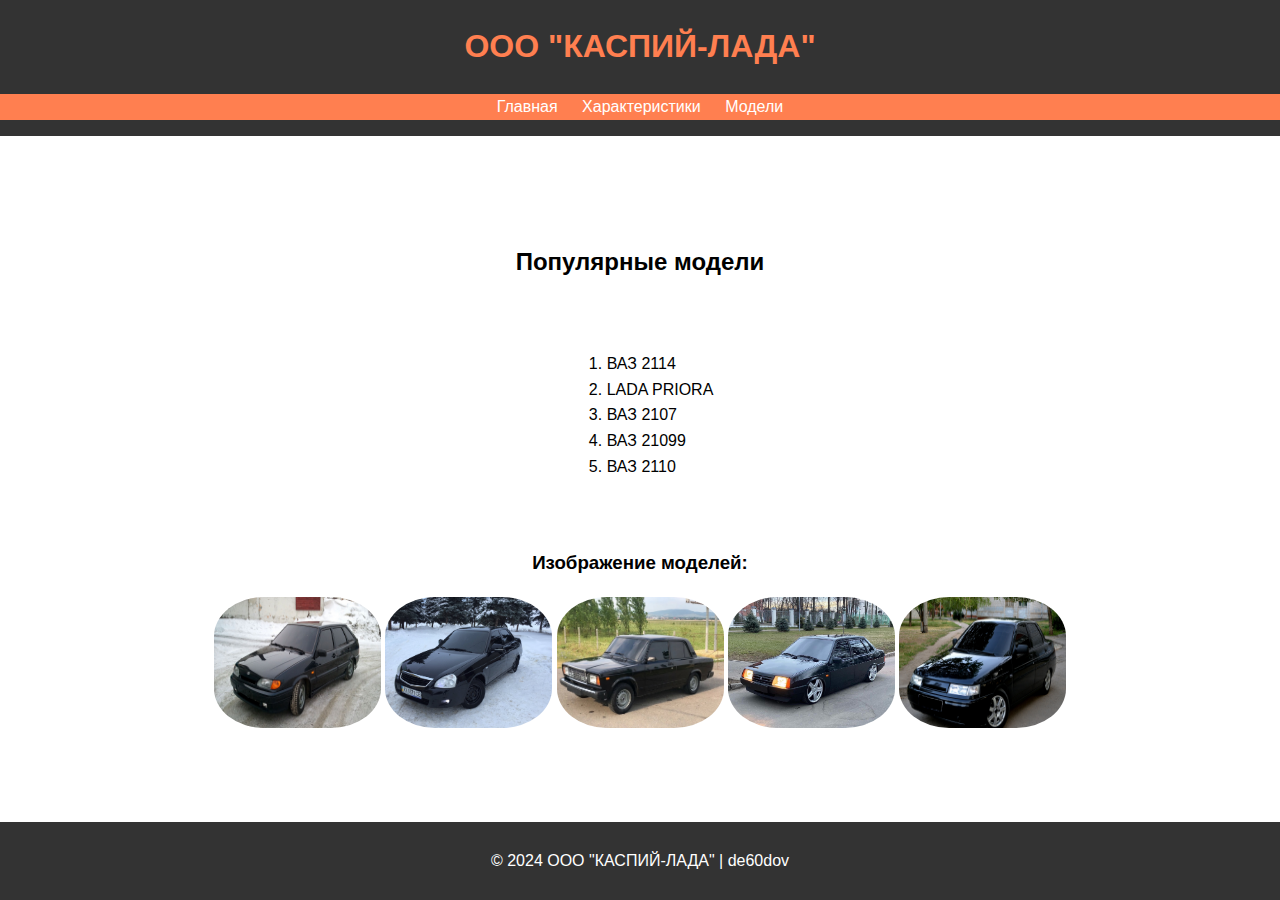
==== models.html @ c9fa6615 "Add files via upload" ====
<!DOCTYPE html>
<html lang="ru">
<head>
    <meta charset="UTF-8">
    <meta name="viewport" content="width=device-width, initial-scale=1.0">
    <meta name="description" content="КАСПИЙ-ЛАДА">
    <title>ООО "КАСПИЙ-ЛАДА"</title>
    <link rel="stylesheet" href="css/style.css">
</head>
<body>
    <div class="wrapper">
        <header>
            <h1>ООО "КАСПИЙ-ЛАДА"</h1>
            <nav>
                <ul>
                    <li><a href="index.html">Главная</a></li>
                    <li><a href="harak.html">Характеристики</a></li>
                    <li><a href="models.html">Модели</a></li>
                </ul>
            </nav>
        </header>
        
        <main style="height: 100vh;
        display: flex;
        flex-direction: column;
        align-items: center;
        justify-content: space-around;">
            <h2>Популярные модели</h2>
            <ol>
                <li>ВАЗ 2114</li>
                <li>LADA PRIORA</li>
                <li>ВАЗ 2107</li>
                <li>ВАЗ 21099</li>
                <li>ВАЗ 2110</li>
            </ol>

        <div>
            <h3 style="text-align: center;">Изображение моделей:</h3>
            <img src="images/2114.jpg" alt="Aghanim's Shard">
            <img src="images/priora.jpg" alt="Magic Wand">
            <img src="images/2107.jpg" alt="Aghanim's Scepter">
            <img src="images/21099.jpg" alt="Power Treads">
            <img src="images/2110.jpg" alt="Blink Dagger">
        </div>

        </main>

        <footer>
            <p>&copy; 2024 ООО "КАСПИЙ-ЛАДА" | de60dov</p>
        </footer>
    </div>
</body>
</html>
---- css/style.css ----
body {
    font-family: Arial, sans-serif;
    line-height: 1.6;
    margin: 0;
    padding: 0;
}

.wrapper {
    display: flex;
    height: 100vh;
    flex-direction: column;
    justify-content: space-between;
}

header {
    background: #333;
    color:#FF7F50;
    text-align: center;
}

nav ul {
    background: #FF7F50;
    list-style: none;
    padding: 0;
}

nav ul li {
    display: inline;
    margin: 0 10px;
}

nav ul li a {
    color: #fff;
    text-decoration: none;
}

main {
    padding: 70px;
}

footer {
    text-align: center;
    padding: 10px 0;
    background: #333;
    color: #fff;
    position: relative;
    bottom: 0;
    width: 100%;
}

img { 
    width: 167px;
    height: 131px;
    border-radius: 30% 30%;
}
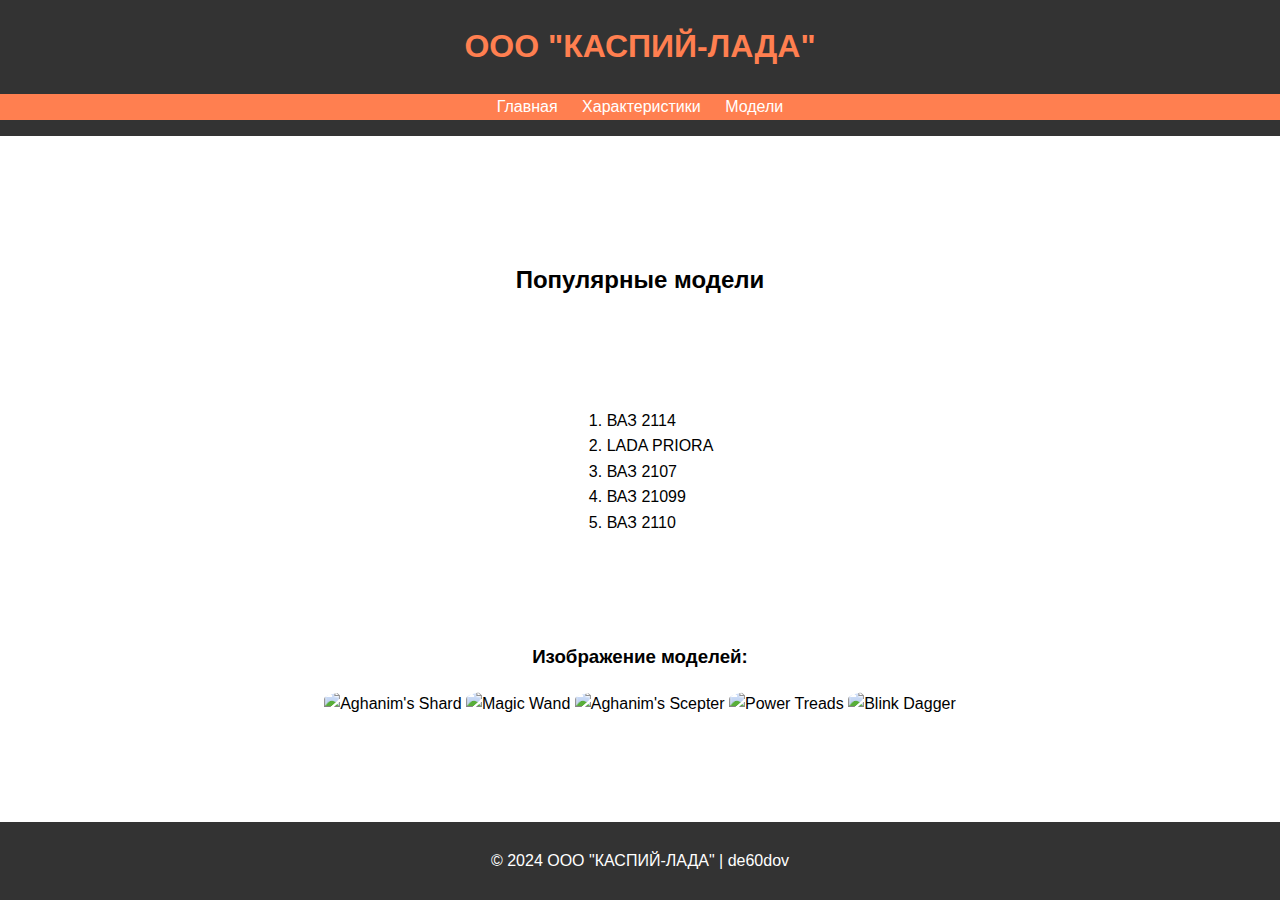
==== commit 72f6a889: "models.html" ====
--- a/models.html
+++ b/models.html
@@ -36,11 +36,11 @@
 
         <div>
             <h3 style="text-align: center;">Изображение моделей:</h3>
-            <img src="images/2114.jpg" alt="Aghanim's Shard">
-            <img src="images/priora.jpg" alt="Magic Wand">
-            <img src="images/2107.jpg" alt="Aghanim's Scepter">
-            <img src="images/21099.jpg" alt="Power Treads">
-            <img src="images/2110.jpg" alt="Blink Dagger">
+            <img src="2114.jpg" alt="Aghanim's Shard">
+            <img src="priora.jpg" alt="Magic Wand">
+            <img src="2107.jpg" alt="Aghanim's Scepter">
+            <img src="21099.jpg" alt="Power Treads">
+            <img src="2110.jpg" alt="Blink Dagger">
         </div>
 
         </main>
@@ -50,4 +50,4 @@
         </footer>
     </div>
 </body>
-</html>+</html>
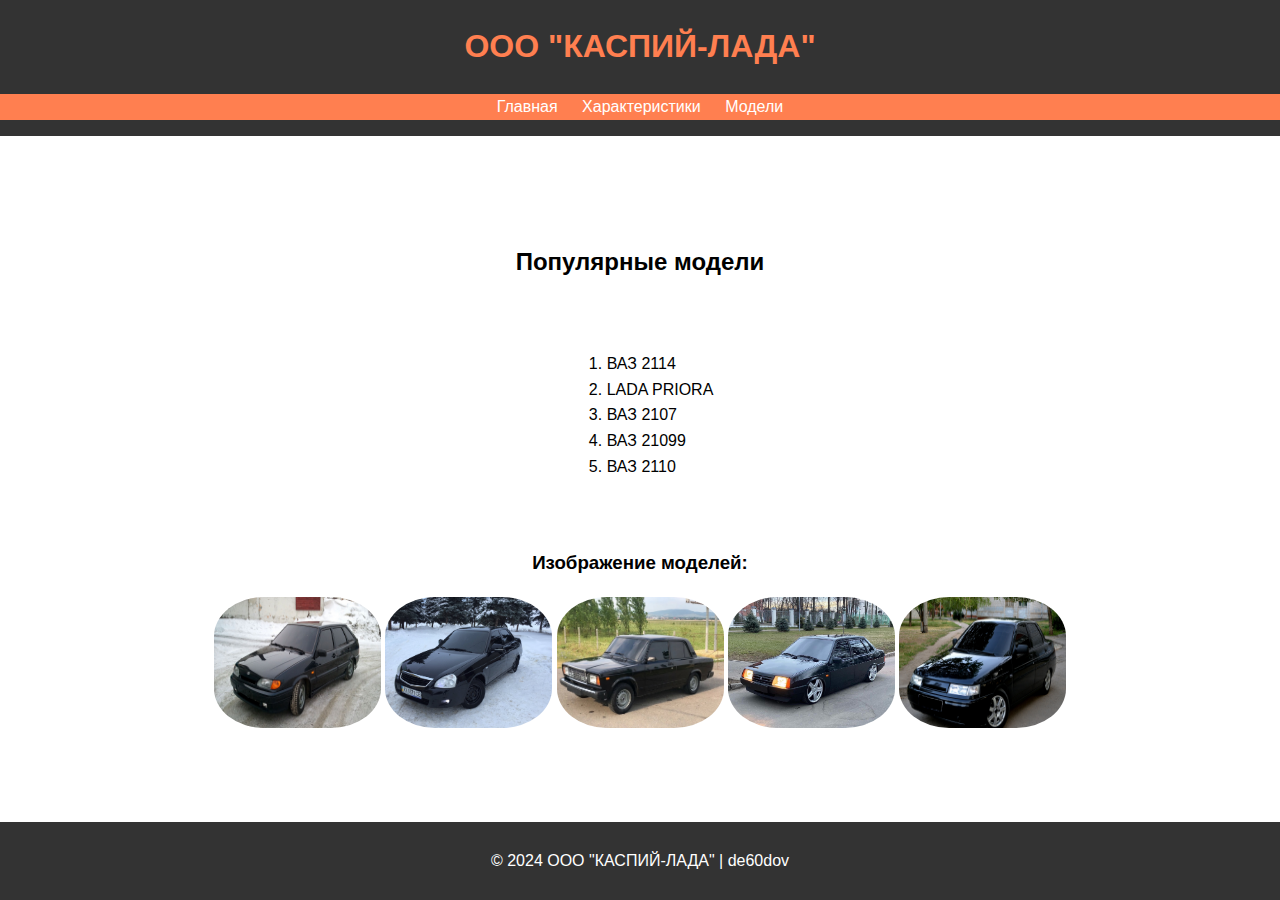
==== commit e1e8ec0f: "models.html" ====
--- a/models.html
+++ b/models.html
@@ -36,11 +36,11 @@
 
         <div>
             <h3 style="text-align: center;">Изображение моделей:</h3>
-            <img src="2114.jpg" alt="Aghanim's Shard">
-            <img src="priora.jpg" alt="Magic Wand">
-            <img src="2107.jpg" alt="Aghanim's Scepter">
-            <img src="21099.jpg" alt="Power Treads">
-            <img src="2110.jpg" alt="Blink Dagger">
+            <img src="images/2114.jpg" alt="Aghanim's Shard">
+            <img src="images/priora.jpg" alt="Magic Wand">
+            <img src="images/2107.jpg" alt="Aghanim's Scepter">
+            <img src="images/21099.jpg" alt="Power Treads">
+            <img src="images/2110.jpg" alt="Blink Dagger">
         </div>
 
         </main>
